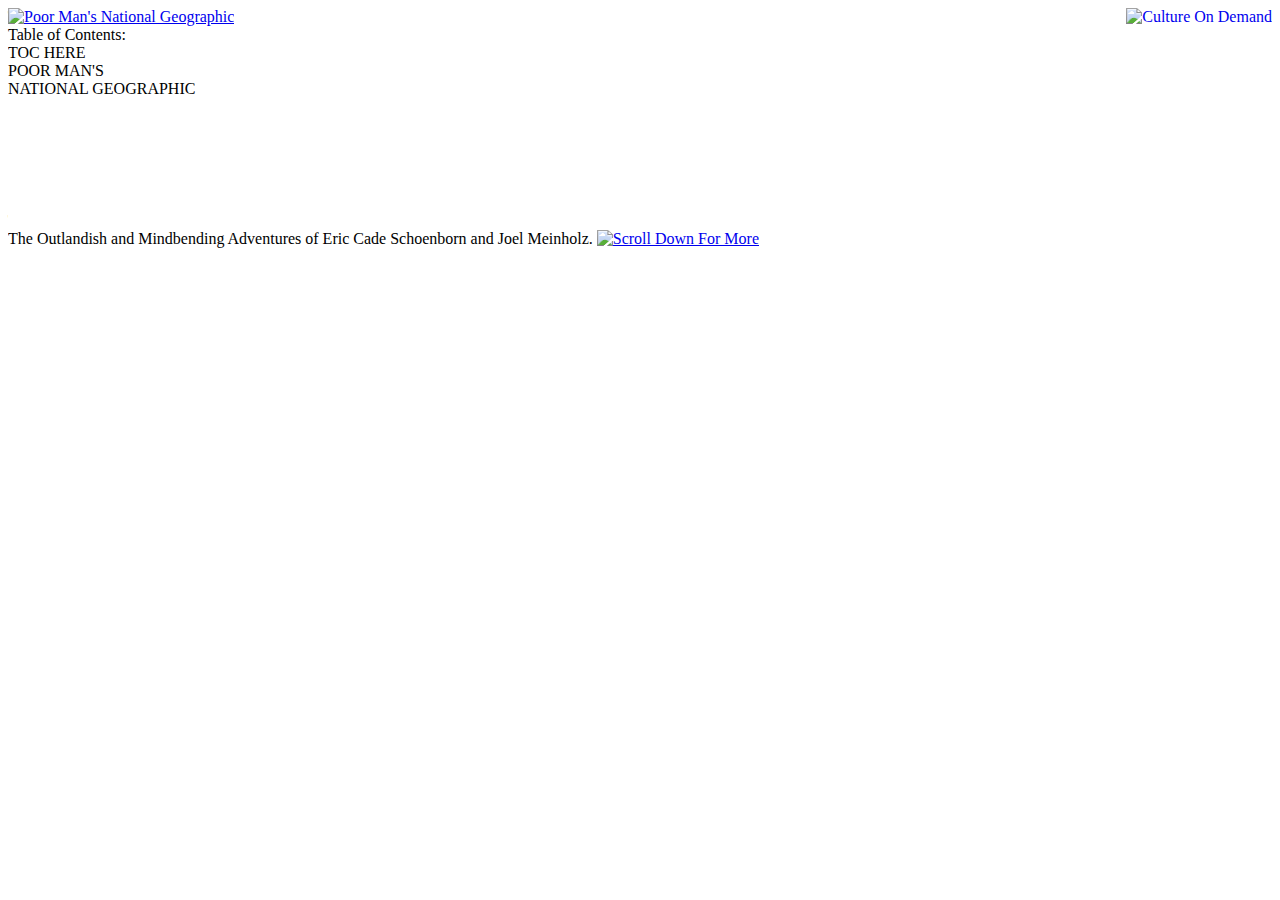
==== zine.html @ ac49a2ac "zine" ====
<!DOCTYPE html PUBLIC "-//W3C//DTD XHTML 1.0 Transitional//EN" "http://www.w3.org/TR/xhtml1/DTD/xhtml1-transitional.dtd">
<html>
<head>
<meta http-equiv="content-type" content="text/html; charset=utf-8" />
<meta name="viewport" content="width=device-width, initial-scale=1.0">

  <title>Wild Beast | Poor Man's National Geographic</title>
	<link rel="stylesheet" type="text/css" href="css/bootstrap.min.css"/>  
	<link rel="stylesheet" type="text/css" href="css/zine.css"/>
	<link href="https://fonts.googleapis.com/css?family=Trocchi|Vast+Shadow" rel="stylesheet" type="text/css"> 
	<link href="https://fonts.googleapis.com/css?family=Oswald:300,400,700" rel="stylesheet" type="text/css">
  <script type="text/javascript" src="js/content.js"></script>


 
	 <script type="text/javascript">
 
     function toggle_visibility(id) {
       var e = document.getElementById(id);
       if(e.style.display == 'block')
          e.style.display = 'none';
       else
          e.style.display = 'block';
    }
 

</script>


 


</head>

 <body> 
 <!-- ###################################################################### -->
 <!-- ###################################################################### -->
 <!-- ################# VIDEO ELEMENT ACTIVATE IN 3spot.js file ###########

 <video autoplay playsinline muted loop poster="1.jpg" id="bgvid0" class="videobig" style="display: none;">
     <source src="images/wb_shoot.webm" type="video/webm">
     <source src="images/wb_shoot.mp4" type="video/mp4">
</video>

      ############################################################ -->
      
<!-- ############################################################# -->
<!-- ############################################################# -->
<!-- ################## SITE FURNITURE ########################### -->

<!-- ############################################################# -->
<!-- ################## LOADER ################################### -->
<div id="play">
	<div id="loader">
	</div>
</div>
<!-- ############################################################# -->

<!-- ############################################################# -->
<!-- ################## TOP RIGHT MENU ########################### -->
<div id="menu">
	<a href="#">
		<img src="menu.png" alt="Culture On Demand" border="0" height="100%" align="right" onclick="toggle_visibility('toc');">
	</a>
</div>
<!-- ############################################################# -->

<!-- ############################################################# -->
<!-- ################## BOTTOM LEFT DIV ########################## -->
 <div id="output">
 </div>
<!-- ############################################################# -->
   
<!-- ############################################################# -->
<!-- ################## TOP LEFT LOGO ############################ -->
<div id="pmnglogo">
	<a href="#">
		<img src="images/icon_big_boot.png" border="0" alt="Poor Man's National Geographic" style="width:5em; min-width:50px;" onclick="toggle_visibility(toc);">
	</a>
</div>
<!-- ############################################################# -->

<!-- ############################################################# -->
<!-- ################## TABLE OF CONTENTS ######################## -->
<div id="toc"> 
Table of Contents:
<br />
TOC HERE
<br />
</div>
<!-- ############################################################# -->

<!-- ############################################################# -->
<!-- ############################################################# -->
<!-- ############################################################# -->
<!-- ################## SITE FURNITURE ########################### -->


<div class="container" id="container">
<div id="graphic">


<!-- ################################################ -->
<!-- ################################################ -->
<!-- ######### add a static title container ######### -->
<!-- ################################################ -->
<!-- ################################################ -->


<div id=container0><div id=topbar0>POOR MAN'S <br />NATIONAL GEOGRAPHIC</div><div class=bgbg id=big0 style=background-image:url(0.jpg);></div></div>



<!-- ######################################################### -->
<!-- ######################################################### -->
<!-- ######### OUTPUT THE REST OF THE SLIDES ################# -->
<!-- ######################################################### -->
<!-- ######### FIND THE CONTENT IN content.js ################ -->
<!-- ######################################################### -->
<!-- ######### CALCULATES ARRAY OF HEADS FOR OUTPUT ########## -->
<!-- ######################################################### -->
<!-- ######################################################### -->


<script type="text/javascript">

 
            
            
            
var h = 1;
var text = "";

while (heads[h]) {
 /////////////   text += heads[h] + "<br>";
    
    text+= '<div id=container'+h+'><div id=topbar>'+heads[h] + '</div><div id=big'+h+' class=bgbg style=background-image:url('+h+'.jpg); ></div></div>';
    h++;
}

document.write(text);


</script>




<!-- ######################################################### -->
<!-- ######################################################### -->
<!-- ######################################################### -->




<div id="sections">


<!-- ####################################################### -->
<!-- ####################################################### -->
<!-- ####################################################### -->
<!-- ######### add a static step container ################# -->
<!-- ######### the title slide with scroll prompt ########## -->
<!-- ####################################################### -->

<!-- ### 0 ### -->
<section class="step">
<a name="jump"></a>
<div class="title" style="color:#fff !important;font-family:'Oswald', sans-serif;font-weight:700;line-height:1em;text-transform:uppercase;margin-top:.8em;font-size:4.6em !important; ">
WILD BEAST
</div>
The Outlandish and Mindbending Adventures of Eric Cade Schoenborn and Joel Meinholz.
<span id="scrollimg">
	<a href="#jump" style="background: none !important; z-index: 9999999; ">
		<img src="scrolldown.png" border="0" alt="Scroll Down For More" style="text-align: center; ">
	</a></span>
</section>


<!-- ######################################################### -->
<!-- ######### OUTPUT THE REST OF THE STEPS ################## -->
<!-- ######################################################### -->
<!-- ######### FIND THE CONTENT IN content.js ################ -->
<!-- ######################################################### -->
<!-- ######### CALCULATES ARRAY OF TITLES FOR OUTPUT ######### -->
<!-- ######################################################### -->
<!-- ######################################################### -->
<!-- ######################################################### -->




<script type="text/javascript">


var p = 0;
var pc = (p+1);
var body = "";

while (titles[p]) {
 /////////////   text += heads[h] + "<br>";
    
body+= '<!-- ### '+pc+' ### --><section class=step><div class=title>'+titles[p] + '</div><div id=html'+p+' >'+contents[p]+'</div></section><!-- ######### -->';


     console.log(p);
     console.log('html'+p);
     console.log('con'+p);

    p++;
    pc++
}


document.write(body);


</script>



<!-- ################################################# -->
<!-- ################################################# -->


    </div>
    <div id="vis" style="display: none !important; ">
 </div>
  </div>
</div>



<!-- ################################################# -->
<!-- ################################################# -->



 <script src="//d3js.org/d3.v3.min.js"></script>
<script src="//d3js.org/topojson.v1.min.js"></script>
<script type="text/javascript" src="js/queue.js"></script>
<script type="text/javascript" src="js/scroller.js"></script>

 

 <!-- 
<script type="text/javascript" src="js/three.js"></script>
<script type="text/javascript" src="js/Projector.js"></script>
<script type="text/javascript" src="js/CanvasRenderer.js"></script>

<script type="text/javascript" src="js/FlyControls.js"></script>


<script type="text/javascript" src="js/scatterplot.js"></script> 
<script type="text/javascript" src="js/topojson.v0.min.js"></script>
<script src="https://d3js.org/queue.v1.min.js"></script> -->


<!-- 
<script type="text/javascript" src="dome.js"></script>
  -->

<script src="js/zine1.js"></script>



<div class="hidden">
  <script type="text/javascript">
    <!--//--><![CDATA[//><!--
      var images = new Array()
      function preload() {
        for (i = 0; i < preload.arguments.length; i++) {
          images[i] = new Image()
          images[i].src = preload.arguments[i]
        }

      }
images.onload = notify();

      function notify()  {
            document.getElementById('play').style.display = 'none';
}


      preload(
        "0.jpg",
        "1.jpg",
        "2.jpg",
        "3.jpg",
        "4.jpg",
        "5.jpg",
        "images/icon_big_boot.png",
        "menu.png"

      )
    //--><!]]>
  </script>
</div>

	<script type="text/javascript"> 

window.addEventListener("resize", onResize, false);

  
                
            

function onResize() {

            for ( var ri = 0; ri < (numrows+1); ri++ ) 
                {
var bbb = "big"+ri;
 
var BG = document.getElementById('container0');
BG.style.height = BG.parentElement.clientHeight;
var oldH = BG.parentElement.clientHeight;


   console.log(bbb);
               

    if(Math.abs(oldH - BG.parentElement.clientHeight) > 60){
      BG.style.height = BG.parentElement.clientHeight + 'px';
      oldH = BG.parentElement.clientHeight;
    }
}
           
}

	</script>


</body>
</html>
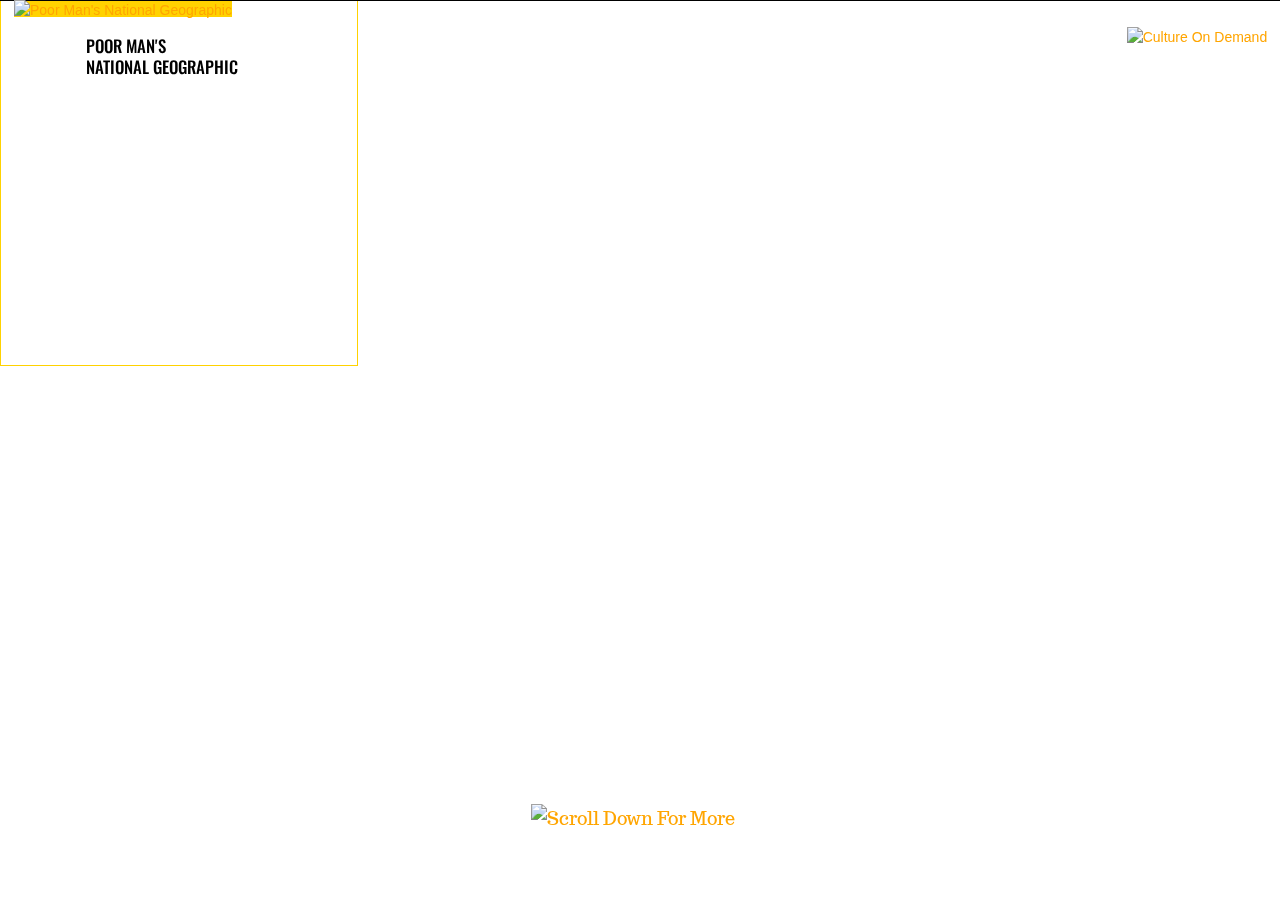
==== commit 61fab448: "fix zine links" ====
--- a/zine.html
+++ b/zine.html
@@ -5,11 +5,11 @@
 <meta name="viewport" content="width=device-width, initial-scale=1.0">
 
   <title>Wild Beast | Poor Man's National Geographic</title>
-	<link rel="stylesheet" type="text/css" href="css/bootstrap.min.css"/>  
-	<link rel="stylesheet" type="text/css" href="css/zine.css"/>
+	<link rel="stylesheet" type="text/css" href="assets/css/bootstrap.min.css"/>  
+	<link rel="stylesheet" type="text/css" href="assets/css/zine.css"/>
 	<link href="https://fonts.googleapis.com/css?family=Trocchi|Vast+Shadow" rel="stylesheet" type="text/css"> 
 	<link href="https://fonts.googleapis.com/css?family=Oswald:300,400,700" rel="stylesheet" type="text/css">
-  <script type="text/javascript" src="js/content.js"></script>
+  <script type="text/javascript" src="assets/js/content.js"></script>
 
 
  
--- a/assets/css/zine.css
+++ b/assets/css/zine.css
@@ -0,0 +1,858 @@
+
+body {
+margin: 0 !important;
+padding: 0 !important;
+
+
+   background-attachment: fixed;
+background-repeat: no-repeat;
+background-position: center center;
+background-size:cover; 
+    -moz-background-size: cover;
+    -webkit-background-size: cover;
+    -o-background-size: cover;
+    background-size: cover;
+
+  
+
+}
+
+
+.bgbg {
+
+resize: both;
+   background-attachment: fixed;
+background-repeat: no-repeat;
+background-position: center center;
+background-size:cover; 
+    -moz-background-size: cover;
+    -webkit-background-size: cover;
+    -o-background-size: cover;
+    background-size: cover;
+
+  width:100%;
+  height:100%;
+   display:inline-block;
+
+position:fixed !important;
+
+top:0;
+right:0;
+bottom:0;
+left:0;
+
+}
+
+
+ 
+
+.bgbg0 {
+
+
+   background-attachment: fixed;
+background-repeat: no-repeat;
+background-position: center center;
+background-size:cover; 
+    -moz-background-size: cover;
+    -webkit-background-size: cover;
+    -o-background-size: cover;
+    background-size: cover;
+
+ 
+ 
+}
+
+
+
+
+.container {
+width:100%;
+height: 100%;
+top:0;
+margin:0;
+padding: 0;
+}
+
+ a:link,
+a:visited {
+color: black;
+background-color: #ffd200;
+text-decoration: none;
+cursor: pointer;
+}
+
+a:hover {
+color: yellow;
+background-color: #000;
+
+text-decoration: underline;
+}
+
+
+ 
+
+.ring {
+width:100%;
+height: 30%;
+margin:0;
+padding: 0;
+display: block;
+position: absolute;
+}
+
+ 
+
+ div.tooltip {
+background: rgba(0, 0, 0, 0.6);
+color: #FFFFFF;
+font-size: 12px;
+font-family: 'Oswald', 'HelveticaNeue-Light', Arial, Helvetica, sans-serif;
+padding: 4px 6px;
+pointer-events: none;
+position: absolute;
+text-align: center;
+}
+
+#menu {
+margin:0; 
+padding:0;
+float:right; 
+z-index:9999; 
+display:block; 
+position:fixed; 
+right:1%; 
+top:3%; 
+}
+
+#output {
+font-family:'Oswald', serif;
+font-weight:300;
+font-size:.8em;
+color:#000;
+float:left;
+display:block;
+position:fixed;
+left:1%;
+bottom:1%;
+padding:.3em;
+background-color: #fff;
+opacity:1;
+max-width:25%; 
+}
+
+
+
+#toc {
+font-family:'Oswald', serif;
+font-weight:400;
+font-size:1.1em;
+color:#000;
+display:none;
+position:fixed;
+left:1%;
+top:10%;
+padding-top:.3em;
+padding-bottom:.3em;
+padding-left:1%;
+width:80%;
+background-color: #fff; 
+}
+
+
+#pmnglogo {
+top:0;
+left:1em;
+display:block;
+position:fixed;
+z-index:99999;
+background:none; 
+}
+
+
+
+
+#scrollimg {
+  position: fixed;
+  color:#fff;
+  display: block;
+  bottom: 6%;
+  z-index: 190;
+ line-height: 1.6em;
+width: 85%;
+    padding-bottom: 1%;
+    padding-left: 40%;
+ 
+
+}
+
+
+#containerMore {
+width:70%;
+height: 100%;
+display:inline-block;
+position: fixed;
+z-index: -333;
+top:10%;
+margin:0;
+padding: 0;
+left: 30%;
+float: right;
+
+}
+
+
+
+
+
+
+section>p:first-child:first-letter {
+color:#000;
+display:inline;
+float:left;
+font-size:4.4em;
+font-family:'Oswald', sans-serif;
+font-weight:700;
+line-height:0.8em;
+margin:0.03em 0.04em 0 0;
+text-transform:uppercase;
+}
+
+ 
+ 
+ 
+ 
+video#bgvid { 
+    position: fixed;
+    top: 50%;
+    left: 50%;
+    min-width: 100%;
+    min-height: 100%;
+    width: auto;
+    height: auto;
+    z-index: -100;
+    -ms-transform: translateX(-50%) translateY(-50%);
+    -moz-transform: translateX(-50%) translateY(-50%);
+    -webkit-transform: translateX(-50%) translateY(-50%);
+    transform: translateX(-50%) translateY(-50%);
+
+    transition: 1s opacity;
+    display:block;
+}
+ 
+  
+ 
+ 
+ 
+.videobig { 
+    position: fixed;
+    top: 50%;
+    left: 50%;
+    min-width: 100%;
+    min-height: 100%;
+    width: auto;
+    height: auto;
+    z-index: -100;
+    -ms-transform: translateX(-50%) translateY(-50%);
+    -moz-transform: translateX(-50%) translateY(-50%);
+    -webkit-transform: translateX(-50%) translateY(-50%);
+    transform: translateX(-50%) translateY(-50%);
+
+    transition: 1s opacity;
+    display:block;
+}
+ 
+  
+video#bgvid02 { 
+    position: fixed;
+    top: 50%;
+    left: 50%;
+    min-width: 100%;
+    min-height: 100%;
+    width: auto;
+    height: auto;
+    z-index: -100;
+    -ms-transform: translateX(-50%) translateY(-50%);
+    -moz-transform: translateX(-50%) translateY(-50%);
+    -webkit-transform: translateX(-50%) translateY(-50%);
+    transform: translateX(-50%) translateY(-50%);
+
+    transition: 1s opacity;
+    display:block;
+}
+ 
+  
+  
+  
+  #vis {
+display: inline-block;
+position: fixed;
+top: 0;
+left: 0;
+width: 100%;
+height: 100%;
+z-index: 1;
+padding:0;
+/* height: 600px; */
+/* width: 600px; */
+/* background-color: #ddd; */
+}
+
+
+
+
+
+
+.stopfade { opacity: .5; }
+
+
+#follow {
+  background: none;
+}
+
+.grey {
+  color: #777;
+}
+
+a:link,
+a:visited {
+  color: orange;
+  text-decoration: none;
+}
+
+a:hover {
+  text-decoration: underline;
+}
+
+
+ 
+a {
+color:#0fff0 !important;
+}
+
+ 
+
+
+
+ 
+#play {
+  position: fixed;
+  top: 0;
+  left: 0;
+  background-color: rgba(0, 0, 0, 1);
+  display: block;
+  width: 100%;
+  height: 100%;
+  z-index: 99999998;
+
+
+  cursor: pointer;
+
+
+}
+
+
+
+
+/* Center the loader */
+#loader {
+  position: absolute;
+  left: 50%;
+  top: 50%;
+  z-index: 99999999;
+  width: 150px;
+  height: 150px;
+  margin: -75px 0 0 -75px;
+  border: 16px solid #f3f3f3;
+  border-radius: 50%;
+  border-top: 16px solid #3498db;
+  width: 120px;
+  height: 120px;
+  -webkit-animation: spin 2s linear infinite;
+  animation: spin 2s linear infinite;
+}
+
+@-webkit-keyframes spin {
+  0% { -webkit-transform: rotate(0deg); }
+  50% { -webkit-transform: rotate(180deg); }
+  100% { -webkit-transform: rotate(0deg); }
+}
+
+@keyframes spin {
+  0% { transform: rotate(0deg); }
+  50% { transform: rotate(180deg); }
+  100% { transform: rotate(0deg); }
+}
+
+
+
+
+
+
+
+
+
+#intro {
+   font-family: 'Trocchi', serif;
+  position:absolute;
+  display:block;
+  width:36%;
+ }
+
+#intro>p:first-child:first-letter {
+color:#fff;
+display:inline;
+float:left;
+font-size:5em;
+font-family:'Oswald', sans-serif;
+font-weight:700;
+line-height:0.7em;
+margin:0.03em 0.04em 0 0;
+text-transform:uppercase;
+}
+
+ 
+  
+#introB {
+   font-family: 'Trocchi', serif;
+  position:absolute;
+  display:block;
+ }
+
+#introB>p:first-child:first-letter {
+color:#f000f0;
+display:inline;
+float:left;
+font-size:5.2em;
+font-family:'Vast Shadow', sans-serif;
+line-height:0.8em;
+margin:0.03em 0.04em 0 0;
+text-transform:uppercase;
+}
+
+ 
+ 
+ 
+
+  
+  
+        #container { z-index:0; }
+      #vidCanvas { display: none; z-index:0; }
+
+      #inputCanvas { display: none; z-index:0; }
+    #inputVideo { position: absolute; right: 0; bottom: 0; z-index:0; -webkit-transform: scaleX(-1);}
+    #overlay { position: absolute; right: 0; bottom: 0; z-index:0; -webkit-transform: scaleX(-1);}
+    #selector { position: absolute; top: 5em; left: 1em; color: white; z-index:9999; }
+
+
+  
+  
+   
+
+
+
+
+#plotD {
+ width:100%;
+height: 100%;
+bottom: 0;
+ }
+
+#plot {
+padding: 0;
+
+width:100%;
+height: 100%;
+bottom: 0;
+}
+
+
+
+
+
+
+
+
+
+
+
+
+
+.land {
+fill: rgb(255, 222, 0);
+stroke-opacity: 1;
+}
+
+.countries path {
+stroke: rgb(80, 64, 39);
+stroke-linejoin: round;
+stroke-width:.5;
+fill: rgb(117, 87, 57);
+opacity: .1;
+}
+
+.countries path:hover {
+fill-opacity:.1;
+stroke-width:1;
+opacity: 1;
+}
+
+
+.graticule {
+fill: none;
+stroke: black;
+stroke-width:.5;
+opacity:.2;
+}
+
+.labels {
+font: 1em 'Oswald', sans-serif;
+fill: white;
+opacity: .8;
+}
+
+.noclicks {
+pointer-events:none;
+}
+
+.point{
+opacity:.6;
+}
+
+
+path {
+  fill: #ddd;
+  fill-opacity: .8;
+  stroke: #fff;
+  stroke-width: 1.5px;
+}
+
+line {
+  stroke: #999;
+}
+
+
+
+#graphic {
+padding-top: 0;
+font-family:"Oswald", "HelveticaNeueLight", "HelveticaNeue-Light", "Helvetica Neue Light", "HelveticaNeue", "Helvetica Neue", 'TeXGyreHerosRegular', "Helvetica", "Tahoma", "Geneva", "Arial", sans-serif; 
+height: auto;
+
+}
+svg{
+width: 100%;
+height: 100%;
+display: block; 
+margin: 0 auto;
+
+}
+path.slice{
+stroke-width:2px;
+}
+
+polyline{
+opacity: .3;
+stroke: black;
+stroke-width: 2px;
+fill: none;
+}
+
+
+
+#topbar {
+position: fixed;
+color:#000;
+display: inline-block;
+top: 0px;
+z-index: 9990;
+padding-top: 6em;
+padding-bottom: 2em;
+padding-left: 2em;
+padding-right: 3em;
+width: 100%;
+line-height: 1.6em;
+border-top: 1px solid #000;
+text-transform:uppercase;
+
+font-family:"Oswald", "HelveticaNeueLight", "HelveticaNeue-Light", "Helvetica Neue Light", "HelveticaNeue", "Helvetica Neue", 'TeXGyreHerosRegular', "Helvetica", "Tahoma", "Geneva", "Arial", sans-serif; 
+font-size: .9em;
+font-weight: 500;
+
+}
+
+ 
+
+
+
+#topbar0 {
+position: fixed;
+color:#000;
+display: inline-block;
+top: 0px;
+z-index: 9990;
+padding-top: 2em;
+padding-bottom: 2em;
+padding-left: 5.1em;
+padding-right: 3em;
+width: 100%;
+line-height: 1.3em;
+border-top: 1px solid #000;
+
+text-transform:uppercase;
+
+font-family:"Oswald", "HelveticaNeueLight", "HelveticaNeue-Light", "Helvetica Neue Light", "HelveticaNeue", "Helvetica Neue", 'TeXGyreHerosRegular', "Helvetica", "Tahoma", "Geneva", "Arial", sans-serif; 
+font-size: 1.2em;
+font-weight: 500;
+
+}
+
+ 
+
+
+ 
+
+
+#sections {
+position: absolute;
+color:#ffffff;
+
+top: 0px;
+z-index: 10;
+padding-top: 0;
+padding-bottom: 0;
+padding-left: 0;
+padding-right: 0;
+font-size: 1.2em;
+width: 28%;
+min-width:260px;
+
+}
+
+.step {
+margin-bottom: 23em;
+font-family: 'Trocchi', serif;
+font-size: 1.1em;
+line-height: 1.3em;
+color: #fff;
+font-style: normal;
+font-weight: 300;
+
+height: 100%;
+color:#fff;
+margin-left:0;
+padding:1em;
+z-index:1;
+ overflow:visible;
+border: 1px solid #ffd200;
+
+}
+
+.step:hover {
+color: #000;
+background-color: #ffd200;
+border: 1px solid #ffd200;
+}
+
+.stepB {
+ padding-top: 12em;
+ margin-bottom: 8em;
+   font-family: 'Trocchi', serif;
+font-size: 1.2em;
+line-height: 1.4em;
+color: #fff;
+font-style: normal;
+font-weight: 300;
+
+}
+
+#sections .title {
+
+color:#fff;
+
+
+
+text-transform:uppercase; 
+
+font-size:2.8em;
+
+font-family:'Oswald', sans-serif;
+font-weight:700;
+line-height:1em;
+
+margin-bottom: .2em;
+
+line-height: 1em;
+
+ 
+
+
+
+
+}
+
+
+.divider {
+
+display: block;
+position: absolute;
+width: 100%;
+max-width: 250px;
+height: 1em;
+margin-bottom: .3em;
+margin-top: .3em;
+
+}
+
+
+
+#sections .titleB {
+font-family:'Oswald', sans-serif;
+font-weight:700;
+ 
+font-size: 3.4em;
+ margin-bottom: .3em;
+color: #fff;
+line-height: 1em;
+font-style: normal;
+ 
+}
+
+#extra-space {
+height: 0;
+}
+
+#vis {
+display: inline-block;
+position: fixed;
+top: 0;
+color:#000000;
+width: 100%;
+height: 100%;
+z-index: 1;
+padding: 0;
+/* height: 600px; */
+/* width: 600px; */
+/* background-color: #ddd; */
+}
+
+#vis .title {
+font-family:'Oswald', sans-serif;
+font-weight:700;
+top: 6em;
+ font-size:14em;
+text-anchor: middle;
+color:#000;
+font-style: normal;
+ display:none;
+
+}
+
+#vis .sub-title {
+font-family:'Oswald', sans-serif;
+font-weight:700;
+font-size: 8em;
+color:#fff;
+text-anchor: middle;
+font-style: normal;
+ 
+ }
+ 
+.axis path,
+.axis line {
+fill: none;
+stroke: #fff;
+shape-rendering: crispEdges;
+}
+
+.highlight {
+fill: #ffd200;
+ }
+
+ 
+
+.line {
+stroke: white;
+stroke-width: 2px;
+fill: none;
+}
+
+
+
+.lineX {
+stroke: white;
+stroke-width: 2px;
+fill: none;
+}
+
+
+
+ 
+
+ 
+.bar:hover {
+fill: white ;
+}
+
+.x.axis path {
+display: none;
+}
+
+.d3-tip {
+line-height: 1;
+font-weight: bold;
+padding: 12px;
+background: rgba(0, 0, 0, 0.8);
+color: #fff;
+border-radius: 2px;
+}
+
+/* Creates a small triangle extender for the tooltip */
+.d3-tip:after {
+box-sizing: border-box;
+display: inline;
+font-size: 10px;
+width: 100%;
+line-height: 1;
+color: rgba(0, 0, 0, 0.8);
+content: "\25BC";
+position: absolute;
+text-align: center;
+}
+
+/* Style northward tooltips differently */
+.d3-tip.n:after {
+margin: -1px 0 0 0;
+top: 100%;
+left: 0;
+}
+
+
+
+.node circle {
+cursor: pointer;
+/*stroke: #3182bd;
+///stroke-width: 1.5px; */
+}
+
+.node text {
+font: .8em "HelveticaNeue-Light", sans-serif;
+pointer-events: none;
+text-anchor: middle;
+}
+
+line.link {
+fill: none;
+stroke: #D6D6D6;
+stroke-width: .5px;
+}
+
+line.linkX {
+fill: none;
+stroke: #D6D6D6;
+stroke-width: .5px;
+}
+
+.bar-text {
+font: 6em "HelveticaNeue-Light", sans-serif;
+font-weight: 600;
+pointer-events: none;
+ }
